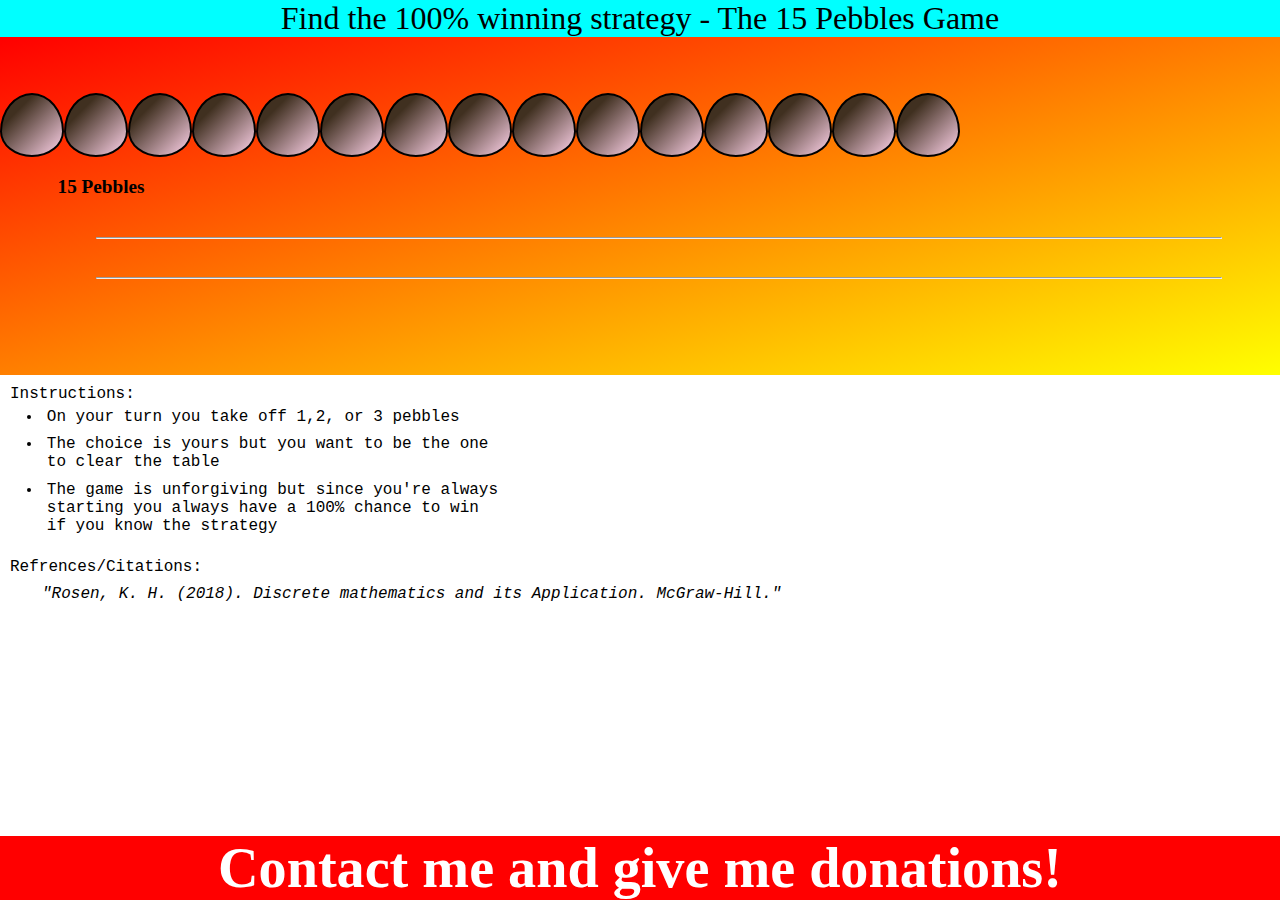
==== index.html @ 90f9b62b "Rename html.html to index.html" ====
<!DOCTYPE html>
<html>
    <head>
        <link href='https://fonts.googleapis.com/css?family=Cedarville Cursive' rel='stylesheet'>
        <meta charset="UTF-8">
        <script src="jv.js"></script>
        <link rel="stylesheet" href="css.css">
    </head>

    <body>
        <header>Find the 100% winning strategy - The 15 Pebbles Game</header>
        <div class="entire_game">
        <h2 id="score" class="score"></h2>
        <div class="game" id="line1" class="line">
        </div>
        <p class="count" id="count1">
        </p>
        <p class="count" id="count2">
        </p>
        <div id="again"></div>
        </div>


        <div class="big">
            Instructions:
            <ul>
            
            <li>On your turn you take off 1,2, or 3 pebbles</li>
            <li>The choice is yours but you want to be the one<br>
            to clear the table</li>
            <li>The game is unforgiving but since you're
            always<br>starting you always have a 100% chance to win
            <br>if you know the strategy</li>

        </ul>
        <br>
        <span class="st">
        Refrences/Citations:
        <br>
        <em>"Rosen, K. H. (2018). Discrete mathematics and its Application. McGraw-Hill."</em>
        </span>
        </div>


        <footer><h3>Contact me and give me donations!</h3></footer>
    </body>

</html>
---- css.css ----
:root {
    --back: white;
  }
*
{
margin: 0;
padding: 0;
}


body {
 overflow-y: auto;
 margin: 0;
}

header {
 position: sticky; /* Allocates space for the element, but moves it with you when you scroll */
 top: 0; /* specifies the start position for the sticky behavior - 0 is pretty common */
 width: 100%;
 padding: 5px 0 5px 15px;
 color: black;
 background-color: aqua;
 margin: 0;padding: 0;
 margin-bottom: 0em;
 font-size: 2em;
 text-align: center;

}

div.big {
 display: block;
 width: 100%;
 min-height: 50vh;
 background-color: var(--back);
 padding: 10px;
 margin-bottom: 0;
}

footer {
 display:block;
 position: sticky;
 left: 0;
 bottom: 0;
 width: 100%;
 background-color: red;
 color: white;
 text-align: center;
 font-size: 3em;
}


div.game {
    display:flex;
    justify-content: flex-start;
} 
div.entire_game{
    padding-top: 2em;
    background-image: linear-gradient(to bottom right, red, yellow);
}

.circle{
    width: 60px;
    height: 60px; 
    background-color: #ffd3ea;
    background-image: linear-gradient(315deg, #ffd3ea 0%, #403020 74%);    
    border-radius: 50% 50% 50% 50% / 60% 60% 40% 40%;
    border: 2px solid black;
    font-size: 0;
}

.count{
    display: block;
    font-size: larger;
    font-weight: 600;
    margin-left: 2em;
    padding: 1em;
}

hr{
    margin: 2em;
}

p.hoo:hover{
    border: 2px solid white;
    background-color: #a38560;
background-image: linear-gradient(315deg, #a38560 0%, #e0d4ae 74%);

}

ul{
    margin-left: 2em;
}

li{
    padding: 0.3em;
}
div.big{
    font-family: 'Courier New', Courier, monospace;
}
.win{
    font-family: 'Cedarville Cursive';
    width:20%;
    display: block-inline;
    font-size:1.8em;
    background-color:lightblue;
    border: 0.3px solid white;
    border-radius: 40%;
    padding: 0.3em;
    text-align: center;
    font-family: 'Cedarville Cursive';
}

/* --------------------------------------------------- */

.again {
    font-family: 'Cedarville Cursive';
    width:16%;
    display: block-inline;
    font-size:1.3em;
    color: white;
    background-color:blue;
    border: 0.3px solid white;
    border-radius: 5%;
    padding: 0.3em;
    text-align: center;
    font-family: 'Cedarville Cursive';
    margin-left: 3.5em;
    margin-bottom: 1.2em;
}

.again:hover{
    background-color: purple;
}

.score {
    text-align: center;
    margin-bottom: 1em;
}

em {
    display: block;
    margin-left: 2em;
    margin-top: .6em;
}

span.st{
    display: block;
}
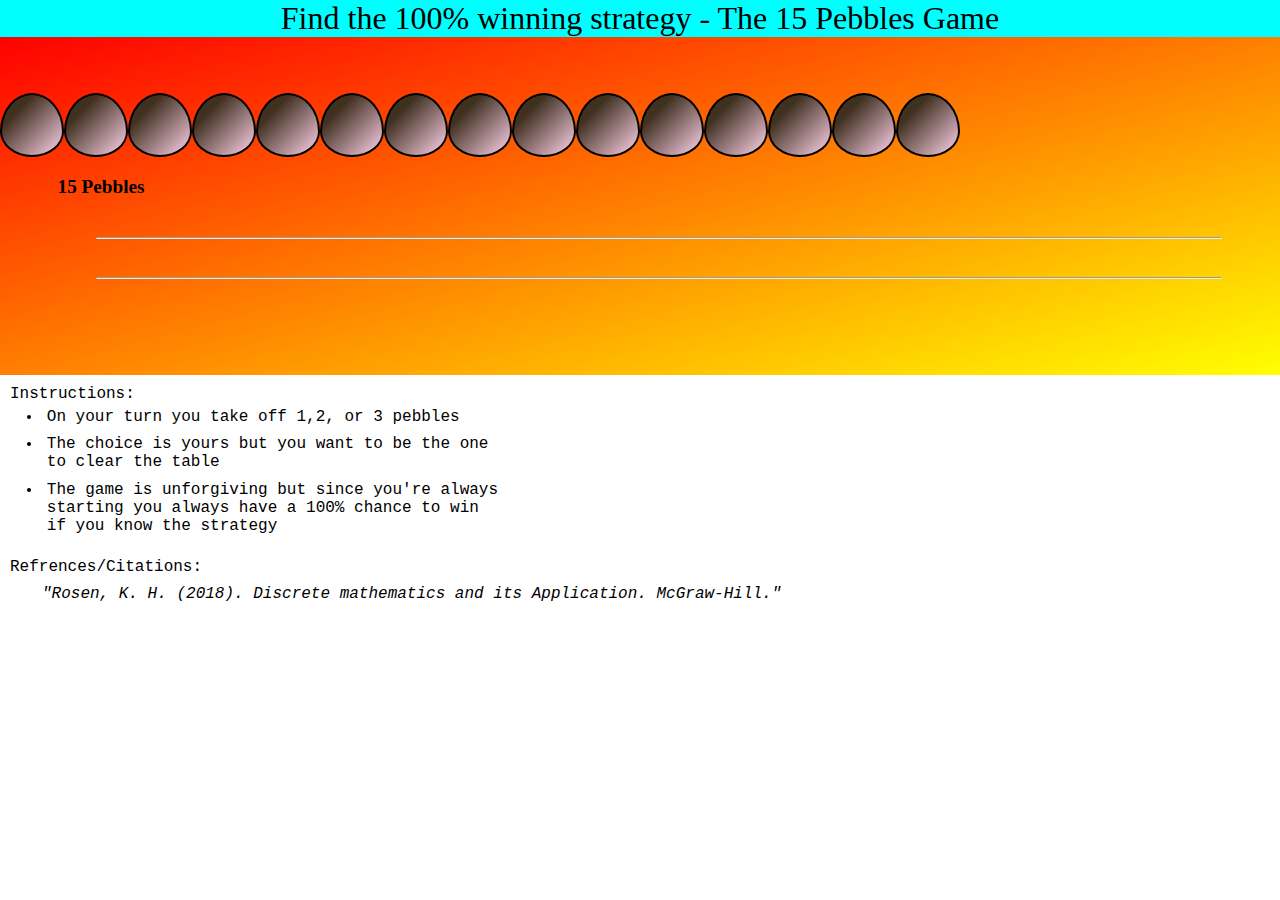
==== commit d489468d: "Update index.html" ====
--- a/index.html
+++ b/index.html
@@ -42,7 +42,7 @@
         </div>
 
 
-        <footer><h3>Contact me and give me donations!</h3></footer>
+        <!--<footer><h3>Contact me and give me donations!</h3></footer>-->
     </body>
 
 </html>
